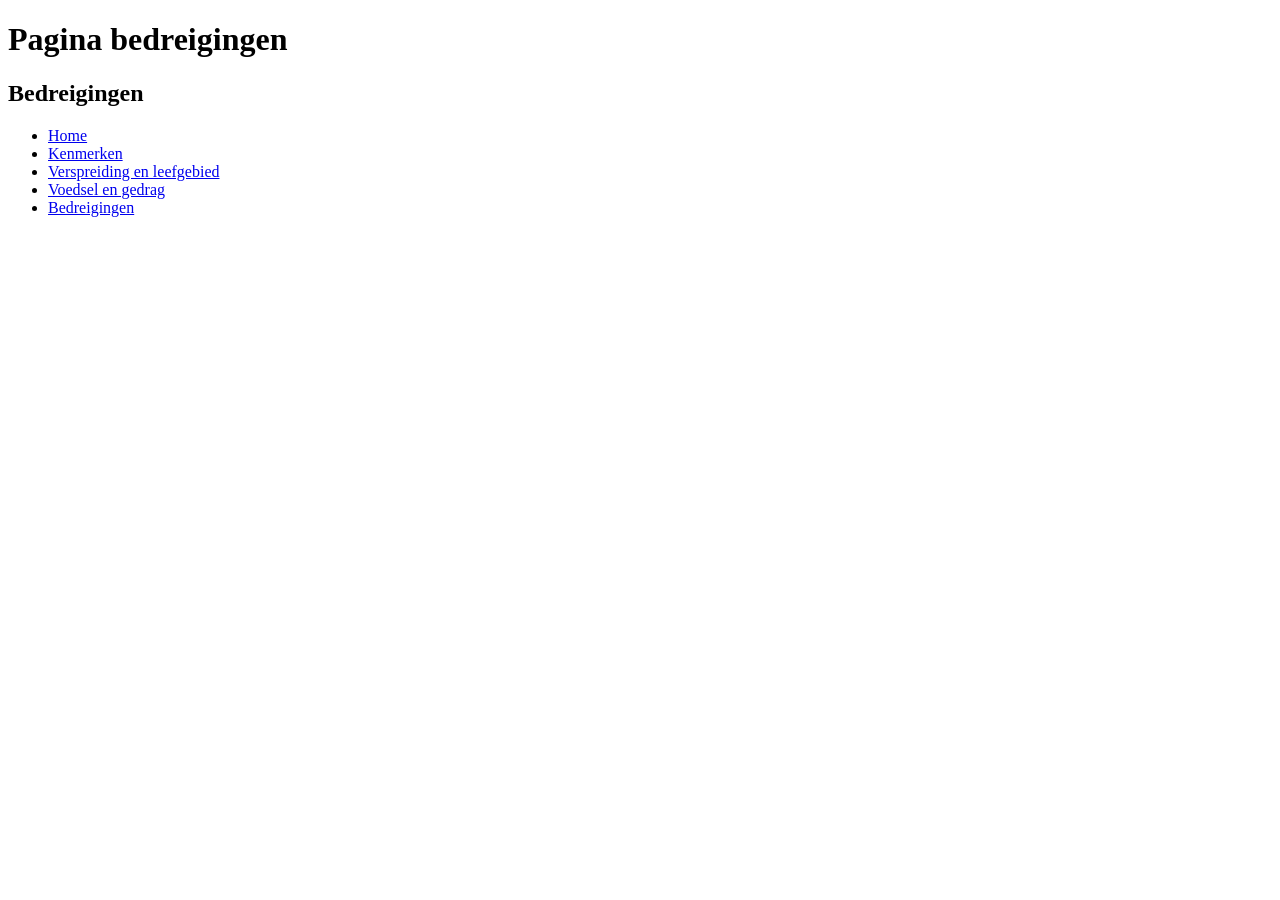
==== pages/bedreigingen.html @ e538ec18 "update" ====
<!DOCTYPE html>
<html lang="nl">
<head>
    <meta charset="UTF-8">
    <title>Title</title>
    <link rel="icon" href="../images/icon.png">

</head>
<body>
<header>
    <h1>Pagina bedreigingen</h1>
    <nav>
        <h2>Bedreigingen</h2>

        <ul>
                <li><a href="../index.html">Home</a></li>
                <li><a href="pages/kenmerken.html">Kenmerken</a></li>
                <li><a href="/pages/Verspreidingenleefgebied.html">Verspreiding en leefgebied</a></li>
                <li><a href="/pages/Voedselengedrag.html">Voedsel en gedrag</a></li>
                <li><a href="/pages/bedreigingen.html">Bedreigingen</a></li>
        </ul>
    </nav>

</header>
<main>
    <iframe width="560" height="315" src="https://www.youtube.com/embed/hvT458rWpuM?si=ksahlL9cuLHRquHW" title="YouTube video player" frameborder="0" allow="accelerometer; autoplay; clipboard-write; encrypted-media; gyroscope; picture-in-picture; web-share" referrerpolicy="strict-origin-when-cross-origin" allowfullscreen></iframe>


</main>
</body>
</html>
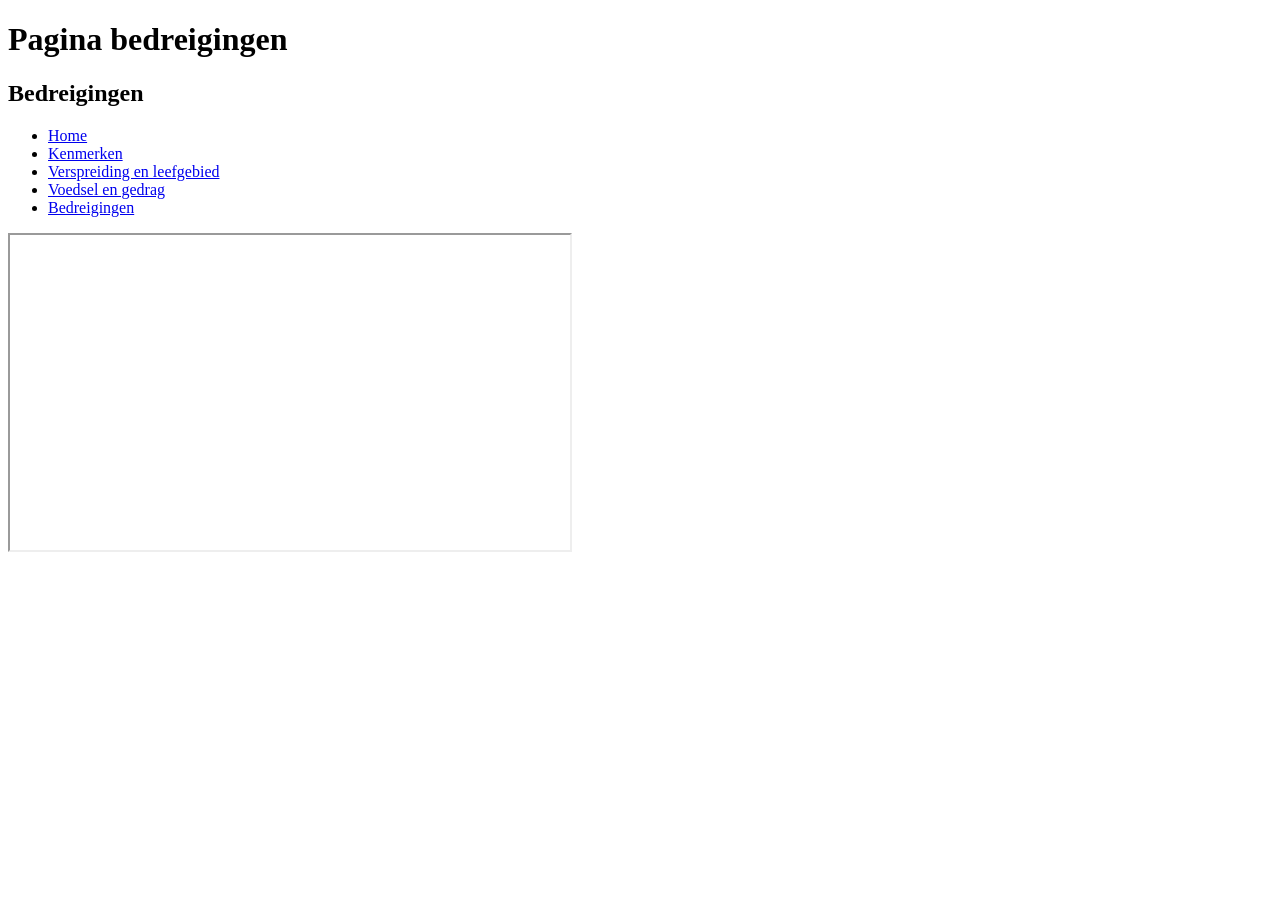
==== commit 540a5059: "update" ====
--- a/pages/bedreigingen.html
+++ b/pages/bedreigingen.html
@@ -13,17 +13,17 @@
         <h2>Bedreigingen</h2>
 
         <ul>
-                <li><a href="../index.html">Home</a></li>
-                <li><a href="pages/kenmerken.html">Kenmerken</a></li>
-                <li><a href="/pages/Verspreidingenleefgebied.html">Verspreiding en leefgebied</a></li>
-                <li><a href="/pages/Voedselengedrag.html">Voedsel en gedrag</a></li>
-                <li><a href="/pages/bedreigingen.html">Bedreigingen</a></li>
+            <li><a href="../index.html">Home</a></li>
+            <li><a href="pages/kenmerken.html">Kenmerken</a></li>
+            <li><a href="/pages/Verspreidingenleefgebied.html">Verspreiding en leefgebied</a></li>
+            <li><a href="/pages/Voedselengedrag.html">Voedsel en gedrag</a></li>
+            <li><a href="/pages/bedreigingen.html">Bedreigingen</a></li>
         </ul>
     </nav>
 
 </header>
 <main>
-    <iframe width="560" height="315" src="https://www.youtube.com/embed/hvT458rWpuM?si=ksahlL9cuLHRquHW" title="YouTube video player" frameborder="0" allow="accelerometer; autoplay; clipboard-write; encrypted-media; gyroscope; picture-in-picture; web-share" referrerpolicy="strict-origin-when-cross-origin" allowfullscreen></iframe>
+    <iframe width="560" height="315" src="https://www.youtube.com/embed/hvT458rWpuM?si=ksahlL9cuLHRquHW" title="YouTube video player" allow="accelerometer; autoplay; clipboard-write; encrypted-media; gyroscope; picture-in-picture; web-share" referrerpolicy="strict-origin-when-cross-origin" allowfullscreen></iframe>
 
 
 </main>
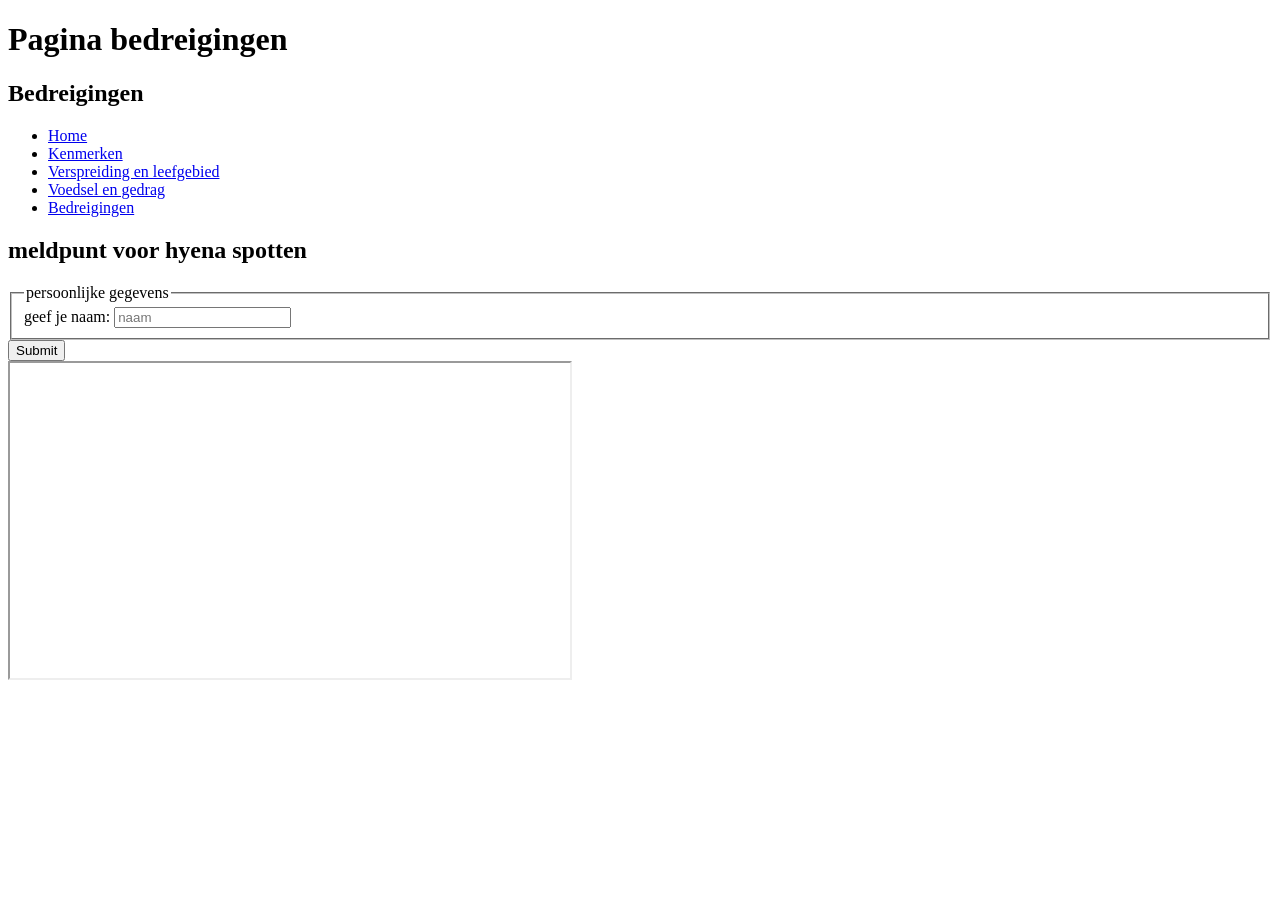
==== commit 2aca6a73: "basic forms" ====
--- a/pages/bedreigingen.html
+++ b/pages/bedreigingen.html
@@ -23,9 +23,21 @@
 
 </header>
 <main>
-    <iframe width="560" height="315" src="https://www.youtube.com/embed/hvT458rWpuM?si=ksahlL9cuLHRquHW" title="YouTube video player" allow="accelerometer; autoplay; clipboard-write; encrypted-media; gyroscope; picture-in-picture; web-share" referrerpolicy="strict-origin-when-cross-origin" allowfullscreen></iframe>
-
-
+    <article>
+        <h2>meldpunt voor hyena spotten</h2>
+        <form action="/pages/bevestiging.html" method="get">
+            <fieldset>
+                <legend>persoonlijke gegevens</legend>
+                <label for="naam">geef je naam:</label>
+                <input type="text" id="naam" placeholder="naam">
+            </fieldset>
+            <input type="submit">
+        </form>
+    </article>
+    <article>
+         <iframe width="560" height="315" src="https://www.youtube.com/embed/hvT458rWpuM?si=ksahlL9cuLHRquHW" title="YouTube video player" allow="accelerometer; autoplay; clipboard-write; encrypted-media; gyroscope; picture-in-picture; web-share" referrerpolicy="strict-origin-when-cross-origin" allowfullscreen></iframe>
+    </article>
+   
 </main>
 </body>
 </html>
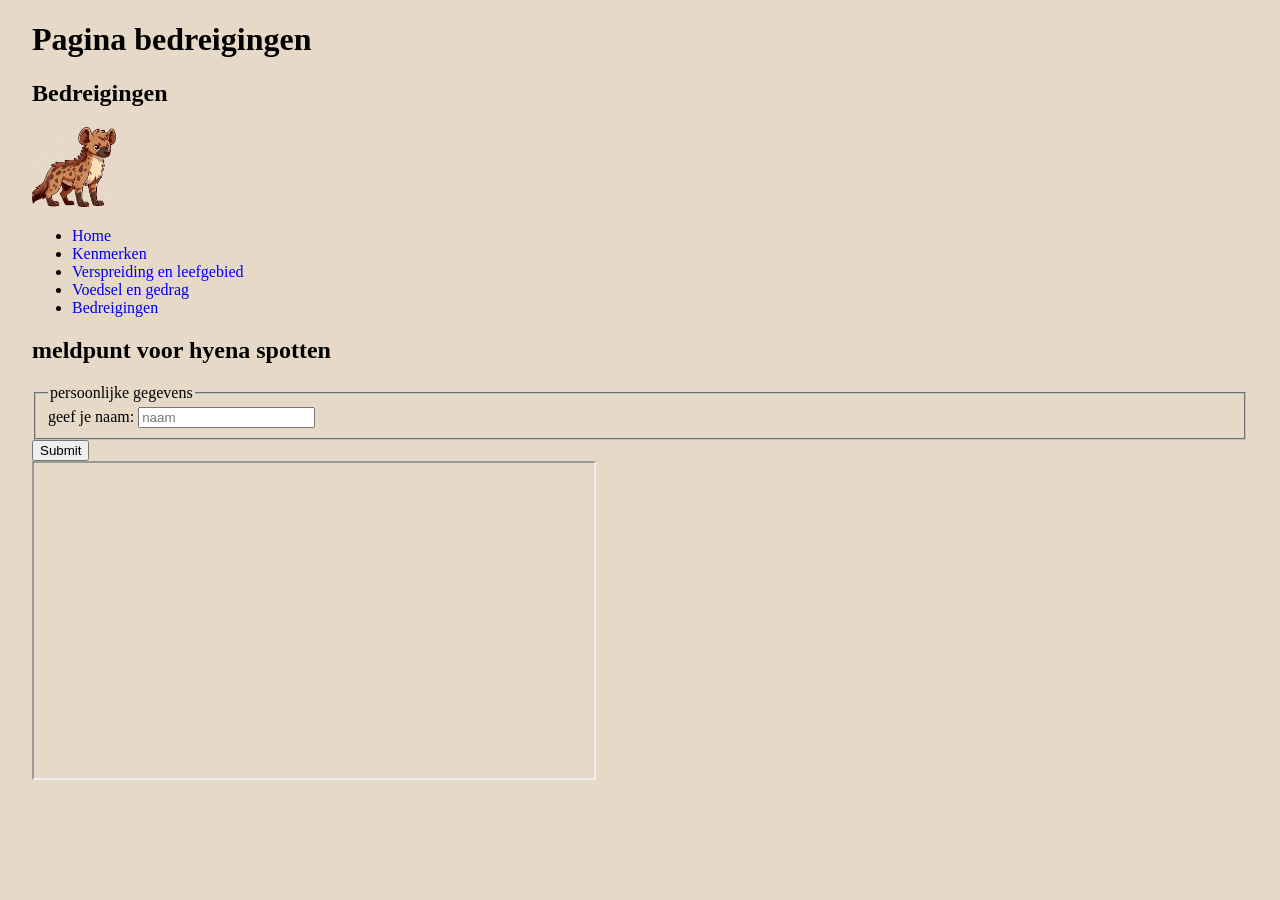
==== commit 2fe8b7e0: "[general] mainly added css , changed some html parts for better looks" ====
--- a/pages/bedreigingen.html
+++ b/pages/bedreigingen.html
@@ -4,14 +4,14 @@
     <meta charset="UTF-8">
     <title>Title</title>
     <link rel="icon" href="../images/icon.png">
-
+     <link rel="stylesheet" href="/css/site.css">
 </head>
 <body>
 <header>
     <h1>Pagina bedreigingen</h1>
     <nav>
         <h2>Bedreigingen</h2>
-
+        <img src="../images/logo.png">
         <ul>
             <li><a href="../index.html">Home</a></li>
             <li><a href="pages/kenmerken.html">Kenmerken</a></li>
--- a/css/site.css
+++ b/css/site.css
@@ -0,0 +1,54 @@
+:root {
+    --backgrd: #e6d9c7;
+    --ecru: #a89c68;
+    --cafe-au-lait: #a77d5b;
+    --coyote-brown: #845d42;
+    --bone: #cfc5b3;
+    --camel: #bc9767;
+    --russet: #804f32;
+    --light-french-beige: #c0a375;
+}
+
+body{
+    width: 95vw; /* breedte van 95% viewport width */
+    margin: 0.5em auto 0 auto; /* margin 0.5em bovenaan auto rechts 0 onder auto left (trbl)*/ 
+    background-color: var(--backgrd); /*achtergrond kleur*/
+    font-size: 16px; /*body heeft standaard font size van 16px (16 is standaard)*/
+}
+
+.hidden-title{
+    position: absolute;
+    left: -10000px;
+    width: 1px;
+    height: 1px;
+}
+/*Verander de font size van elke titel*/
+h1{
+    font-size: 2em;
+}
+
+h2{
+    font-size: 1.5em;
+}
+
+h3{
+    font-size: 1.3em;
+}
+
+h4{
+    font-size: 1.2em;
+}
+/* zorg dat links een andere kleur krijgen on hover , haalt ook de lijn onder de link weg*/
+a:hover{
+    color: var(--coyote-brown);
+}
+
+a{
+    text-decoration: none;
+}
+
+nav img{
+    height: 5em;
+}
+
+
